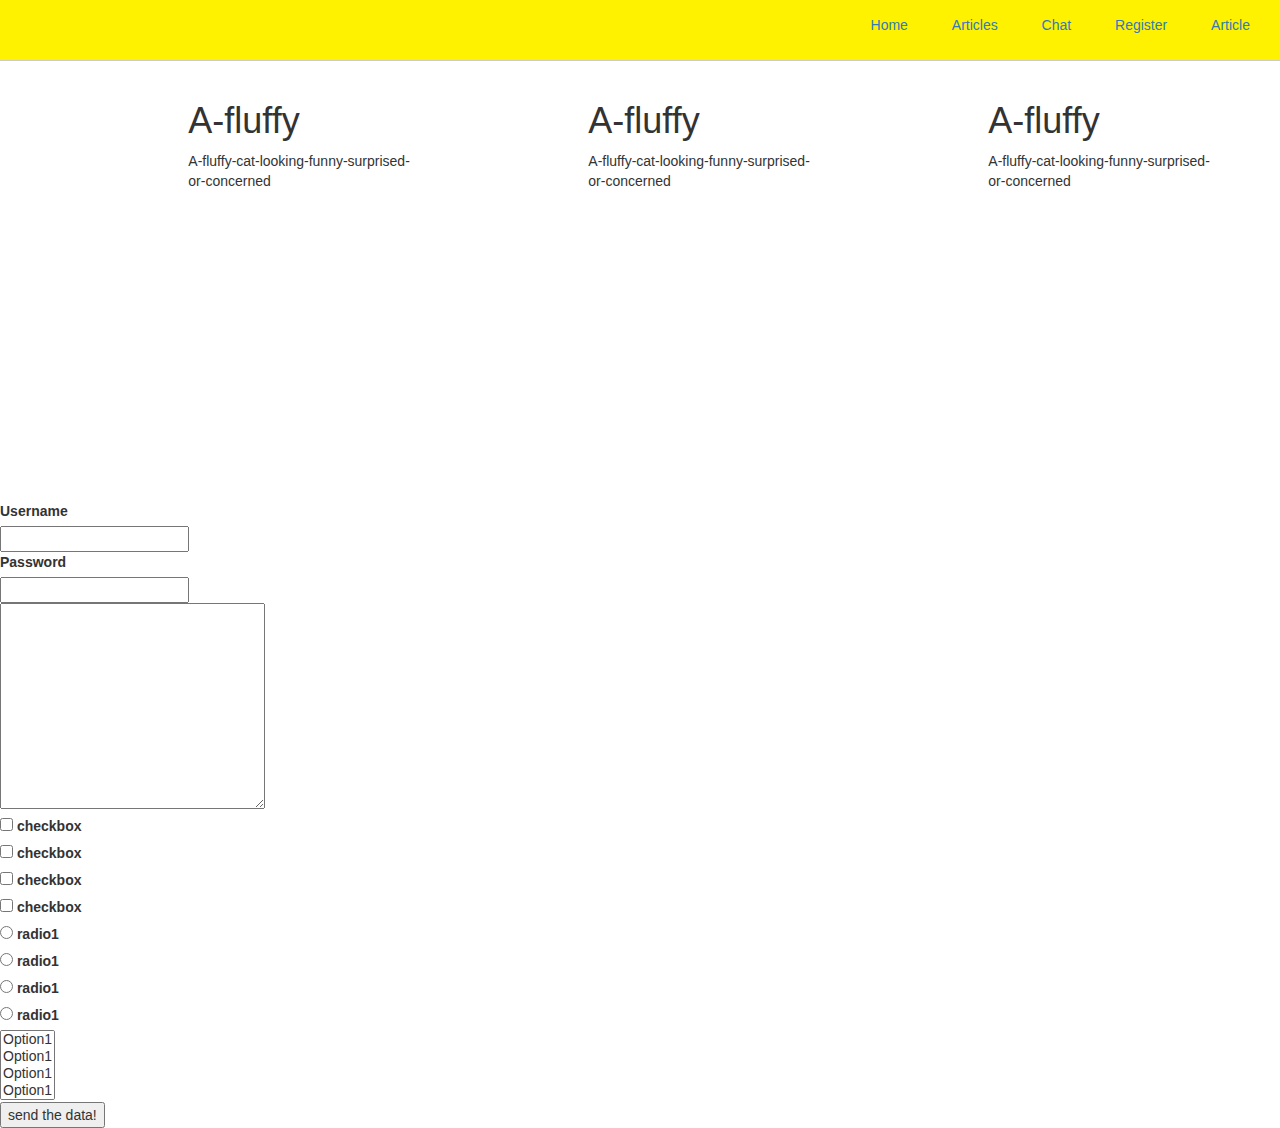
==== RigaCodingWebsite/index.html @ f4386abd "first commit" ====
<!DOCTYPE html>
<html lang="en">

<head>



    <link rel="stylesheet" href="https://maxcdn.bootstrapcdn.com/bootstrap/3.3.7/css/bootstrap.min.css" integrity="sha384-BVYiiSIFeK1dGmJRAkycuHAHRg32OmUcww7on3RYdg4Va+PmSTsz/K68vbdEjh4u"
        crossorigin="anonymous">

    <!-- Optional theme -->
    <link rel="stylesheet" href="https://maxcdn.bootstrapcdn.com/bootstrap/3.3.7/css/bootstrap-theme.min.css" integrity="sha384-rHyoN1iRsVXV4nD0JutlnGaslCJuC7uwjduW9SVrLvRYooPp2bWYgmgJQIXwl/Sp"
        crossorigin="anonymous">

    <!-- Latest compiled and minified JavaScript -->
    <script src="https://maxcdn.bootstrapcdn.com/bootstrap/3.3.7/js/bootstrap.min.js" integrity="sha384-Tc5IQib027qvyjSMfHjOMaLkfuWVxZxUPnCJA7l2mCWNIpG9mGCD8wGNIcPD7Txa"
        crossorigin="anonymous"></script>



    <meta charset="UTF-8">
    <meta name="viewport" content="width=device-width, initial-scale=1.0">
    <meta http-equiv="X-UA-Compatible" content="ie=edge">
    <title>Document</title>


    <link rel="stylesheet" type="text/css" href="css/styles.css">
</head>

<body>


    <header>
        <div class="container-fluid">
            <div class="row">
                <div class="col-md-3 col-xs-12 logo1">

                    <a href="index.html"><img class="" src="http://www.gvnjhns.com/static/img/posts/super/super-logo.png" alt="">
                        </a>

                </div>

                <div class="col-md-9 col-xs-12">
                    <ul class "main-menu">
                        <li class="main-menu-item">
                            <a href="#">Home</a>
                        </li>

                        <li class="main-menu-item">
                            <a href="#">Articles</a>
                        </li>

                        <li class="main-menu-item">
                            <a href="#"> Chat</a>
                        </li>

                        <li class="main-menu-item">
                            <a href="#"> Register</a>
                        </li>

                        <li class="main-menu-item">
                            <a href="#"> Article</a>
                        </li>
                </div>



            </div>
    </header>

    <main>
        <div class="container">

            <div class="row">

                <div class="col-xs-12 slider">
                    <img src="http://www.catster.com/wp-content/uploads/2017/08/A-fluffy-cat-looking-funny-surprised-or-concerned.jpg" alt="">
                </div>

                <div class="row">

                    <div class="col-xs-12 col-md-4 small-article">
                        <div class="row">

                            <div class="col-xs-4">
                                <img src="http://www.catster.com/wp-content/uploads/2017/08/A-fluffy-cat-looking-funny-surprised-or-concerned.jpg" alt="">
                            </div>

                            <div class="col-xs-8">
                                <h1>A-fluffy</h1>
                                <p>A-fluffy-cat-looking-funny-surprised-or-concerned</p>
                            </div>
                        </div>

                    </div>

                    <div class="col-xs-12 col-md-4 small-article">
                            <div class="row">
    
                                <div class="col-xs-4">
                                    <img src="http://www.catster.com/wp-content/uploads/2017/08/A-fluffy-cat-looking-funny-surprised-or-concerned.jpg" alt="">
                                </div>
    
                                <div class="col-xs-8">
                                    <h1>A-fluffy</h1>
                                    <p>A-fluffy-cat-looking-funny-surprised-or-concerned</p>
                                </div>
                            </div>
    
                        </div>

                        <div class="col-xs-12 col-md-4 small-article">
                                <div class="row">
        
                                    <div class="col-xs-4">
                                        <img src="http://www.catster.com/wp-content/uploads/2017/08/A-fluffy-cat-looking-funny-surprised-or-concerned.jpg" alt="">
                                    </div>
        
                                    <div class="col-xs-8">
                                        <h1>A-fluffy</h1>
                                        <p>A-fluffy-cat-looking-funny-surprised-or-concerned</p>
                                    </div>
                                </div>
        
                            </div>

                </div>
            </div>
    </main>


    <footer>


    </footer>




    <br><br><br><br><br><br><br><br><br><br><br><br><br><br><br>
    <form>
        <div>

            <label for="super-username">Username </label> <br>

            <input type="text" id="super-user" name="username">

        </div>

        <label for="super-password"> Password </label> <br>

        <input type="password" id="super-password" name="password">

        </div>


        <div>
            <textarea name="" id="" cols="30" rows="10"></textarea>
        </div>

        <div>
            <input type="checkbox" id="checkbox1"> <label for="checkbox1"> checkbox </label><br>
            <input type="checkbox"> <label> checkbox </label><br>
            <input type="checkbox"> <label> checkbox </label><br>
            <input type="checkbox"> <label> checkbox </label><br>
        </div>


        <div>
            <input type="radio" name="radio1"> <label> radio1 </label><br>
            <input type="radio" name="radio1"> <label> radio1 </label><br>
            <input type="radio" name="radio1"> <label> radio1 </label><br>
            <input type="radio" name="radio1"> <label> radio1 </label><br>


        </div>


        <div>
            <select multiple>
                <option value="">Option1</option>
                <option value="">Option1</option>
                <option value="">Option1</option>
                <option value="">Option1</option>
                <option value="">Option1</option>
        </select>

        </div>

        <div>
            <input type="submit" value="send the data!">

        </div>




    </form>


</body>

</html>
---- RigaCodingWebsite/css/styles.css ----
.main-menu{
    list-style: none;
    margin: 0;
    padding: 0;
    
}
.main-menu-item {
    display: inline-block;
    height: 50px;
    margin-left: 10px;
    line-height: 50px;
    
}

.main-menu-item:hover
{
    background: red;
}

.main-menu-item a{
    display: block;
    height: 50px;
    padding: 0px 15px;
}



header{
    border-bottom: 1px solid #ccc;    
    background: #fff200;
}

ul
{
    float: right;
}

.logo1 img
{
    width: 170px;
    max-height: 50px;
}

.slider img
{
    max-width: 100%;
  
}

.small-article img
{
    max-width: 100%;
}
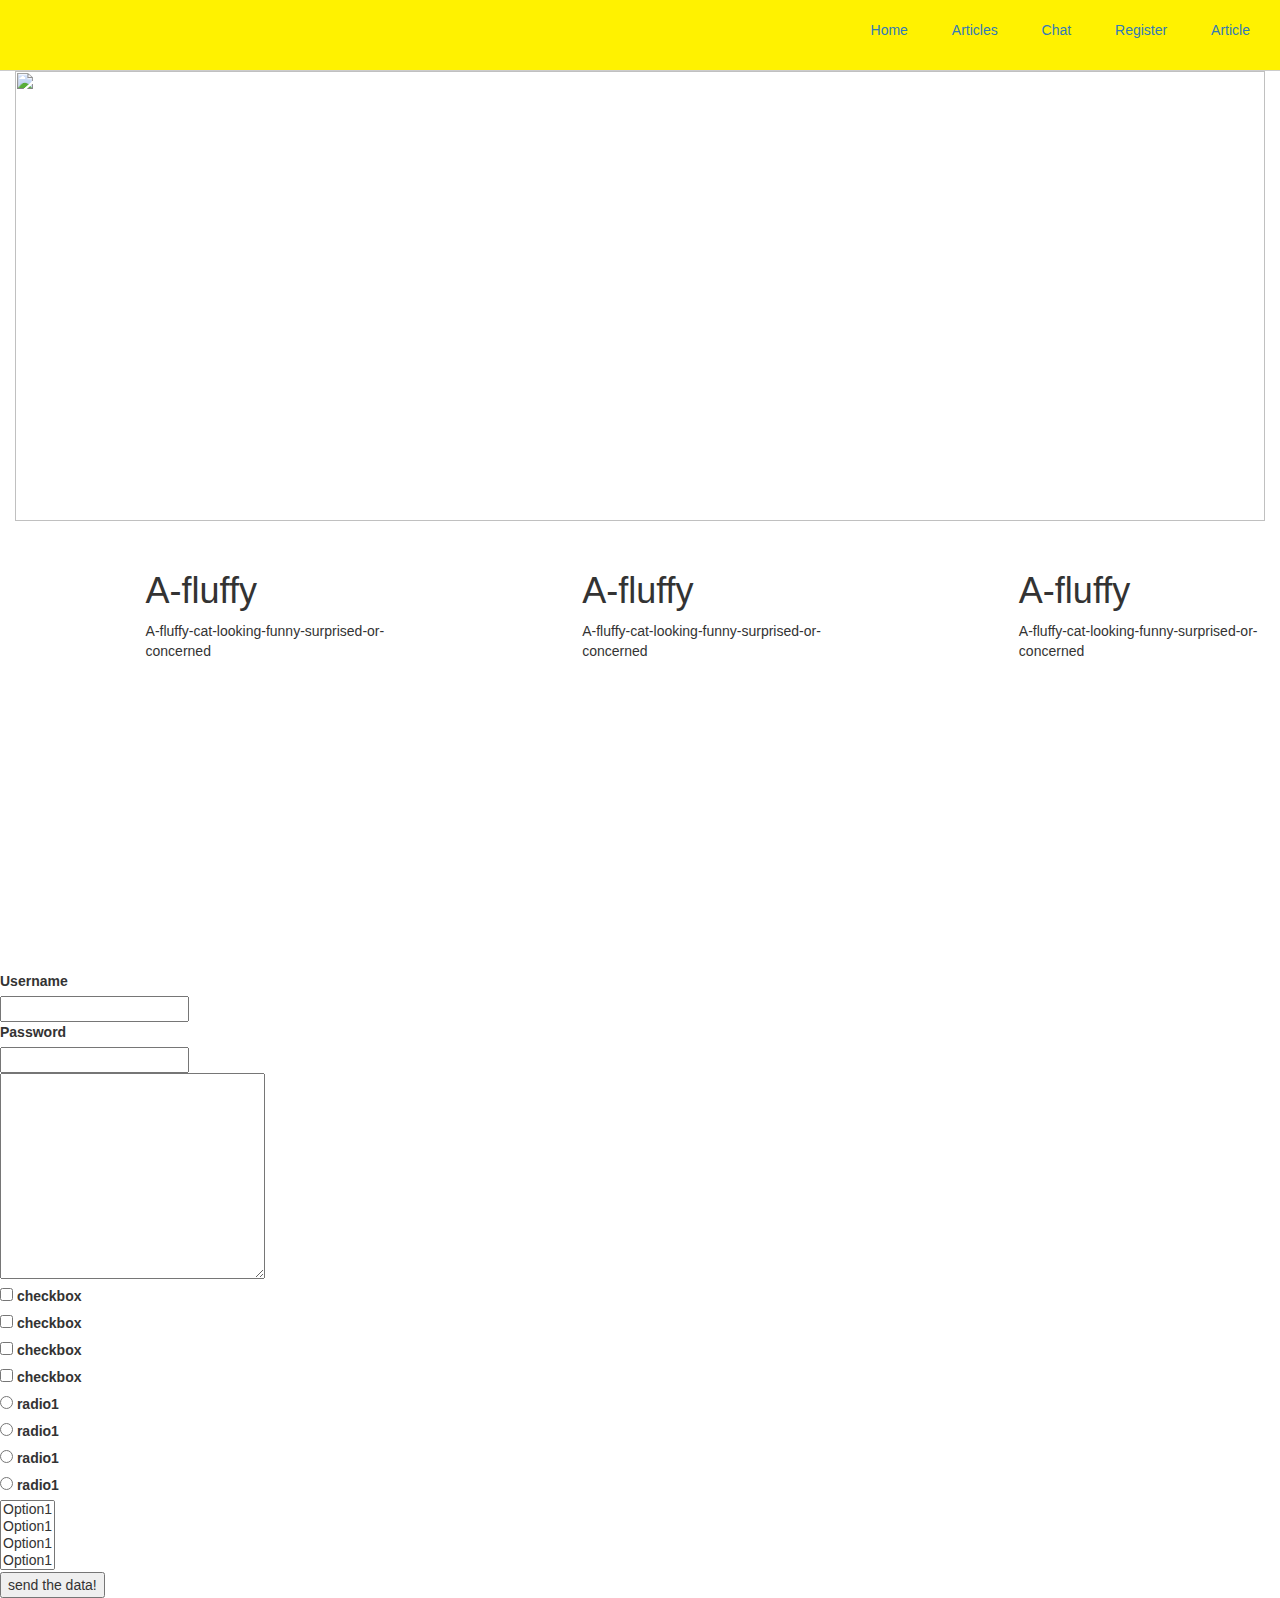
==== commit f597193a: "lol" ====
--- a/RigaCodingWebsite/index.html
+++ b/RigaCodingWebsite/index.html
@@ -35,7 +35,7 @@
             <div class="row">
                 <div class="col-md-3 col-xs-12 logo1">
 
-                    <a href="index.html"><img class="" src="http://www.gvnjhns.com/static/img/posts/super/super-logo.png" alt="">
+                    <a href="index.html"><img src="http://www.gvnjhns.com/static/img/posts/super/super-logo.png" alt="">
                         </a>
 
                 </div>
@@ -43,11 +43,11 @@
                 <div class="col-md-9 col-xs-12">
                     <ul class "main-menu">
                         <li class="main-menu-item">
-                            <a href="#">Home</a>
-                        </li>
-
-                        <li class="main-menu-item">
-                            <a href="#">Articles</a>
+                            <a href="index.html">Home</a>
+                        </li>
+
+                        <li class="main-menu-item">
+                            <a href="page2.html">Articles</a>
                         </li>
 
                         <li class="main-menu-item">
@@ -69,12 +69,12 @@
     </header>
 
     <main>
-        <div class="container">
+        <div class="container-fluid">
 
             <div class="row">
 
-                <div class="col-xs-12 slider">
-                    <img src="http://www.catster.com/wp-content/uploads/2017/08/A-fluffy-cat-looking-funny-surprised-or-concerned.jpg" alt="">
+                <div class="col-xs-12 col-md-12 col-lg-12 slider">
+                    <img src="https://www.aspca.org/sites/default/files/cat-care_urine-marking_main-image.jpg" alt="">
                 </div>
 
                 <div class="row">
@@ -95,34 +95,34 @@
                     </div>
 
                     <div class="col-xs-12 col-md-4 small-article">
-                            <div class="row">
-    
-                                <div class="col-xs-4">
-                                    <img src="http://www.catster.com/wp-content/uploads/2017/08/A-fluffy-cat-looking-funny-surprised-or-concerned.jpg" alt="">
-                                </div>
-    
-                                <div class="col-xs-8">
-                                    <h1>A-fluffy</h1>
-                                    <p>A-fluffy-cat-looking-funny-surprised-or-concerned</p>
-                                </div>
-                            </div>
-    
+                        <div class="row">
+
+                            <div class="col-xs-4">
+                                <img src="http://www.catster.com/wp-content/uploads/2017/08/A-fluffy-cat-looking-funny-surprised-or-concerned.jpg" alt="">
+                            </div>
+
+                            <div class="col-xs-8">
+                                <h1>A-fluffy</h1>
+                                <p>A-fluffy-cat-looking-funny-surprised-or-concerned</p>
+                            </div>
                         </div>
 
-                        <div class="col-xs-12 col-md-4 small-article">
-                                <div class="row">
-        
-                                    <div class="col-xs-4">
-                                        <img src="http://www.catster.com/wp-content/uploads/2017/08/A-fluffy-cat-looking-funny-surprised-or-concerned.jpg" alt="">
-                                    </div>
-        
-                                    <div class="col-xs-8">
-                                        <h1>A-fluffy</h1>
-                                        <p>A-fluffy-cat-looking-funny-surprised-or-concerned</p>
-                                    </div>
-                                </div>
-        
-                            </div>
+                    </div>
+
+                    <div class="col-xs-12 col-md-4 small-article">
+                        <div class="row">
+
+                            <div class="col-xs-4">
+                                <img src="http://www.catster.com/wp-content/uploads/2017/08/A-fluffy-cat-looking-funny-surprised-or-concerned.jpg" alt="">
+                            </div>
+
+                            <div class="col-xs-8">
+                                <h1>A-fluffy</h1>
+                                <p>A-fluffy-cat-looking-funny-surprised-or-concerned</p>
+                            </div>
+                        </div>
+
+                    </div>
 
                 </div>
             </div>
--- a/RigaCodingWebsite/css/styles.css
+++ b/RigaCodingWebsite/css/styles.css
@@ -6,9 +6,9 @@
 }
 .main-menu-item {
     display: inline-block;
-    height: 50px;
+    height: 60px;
     margin-left: 10px;
-    line-height: 50px;
+    line-height: 60px;
     
 }
 
@@ -19,7 +19,7 @@
 
 .main-menu-item a{
     display: block;
-    height: 50px;
+    height: 60px;
     padding: 0px 15px;
 }
 
@@ -44,10 +44,18 @@
 .slider img
 {
     max-width: 100%;
+    width: 100%;
+    height: 450px;
   
+}
+
+.slider
+{
+    padding-bottom: 30px;
 }
 
 .small-article img
 {
     max-width: 100%;
-}+}
+
